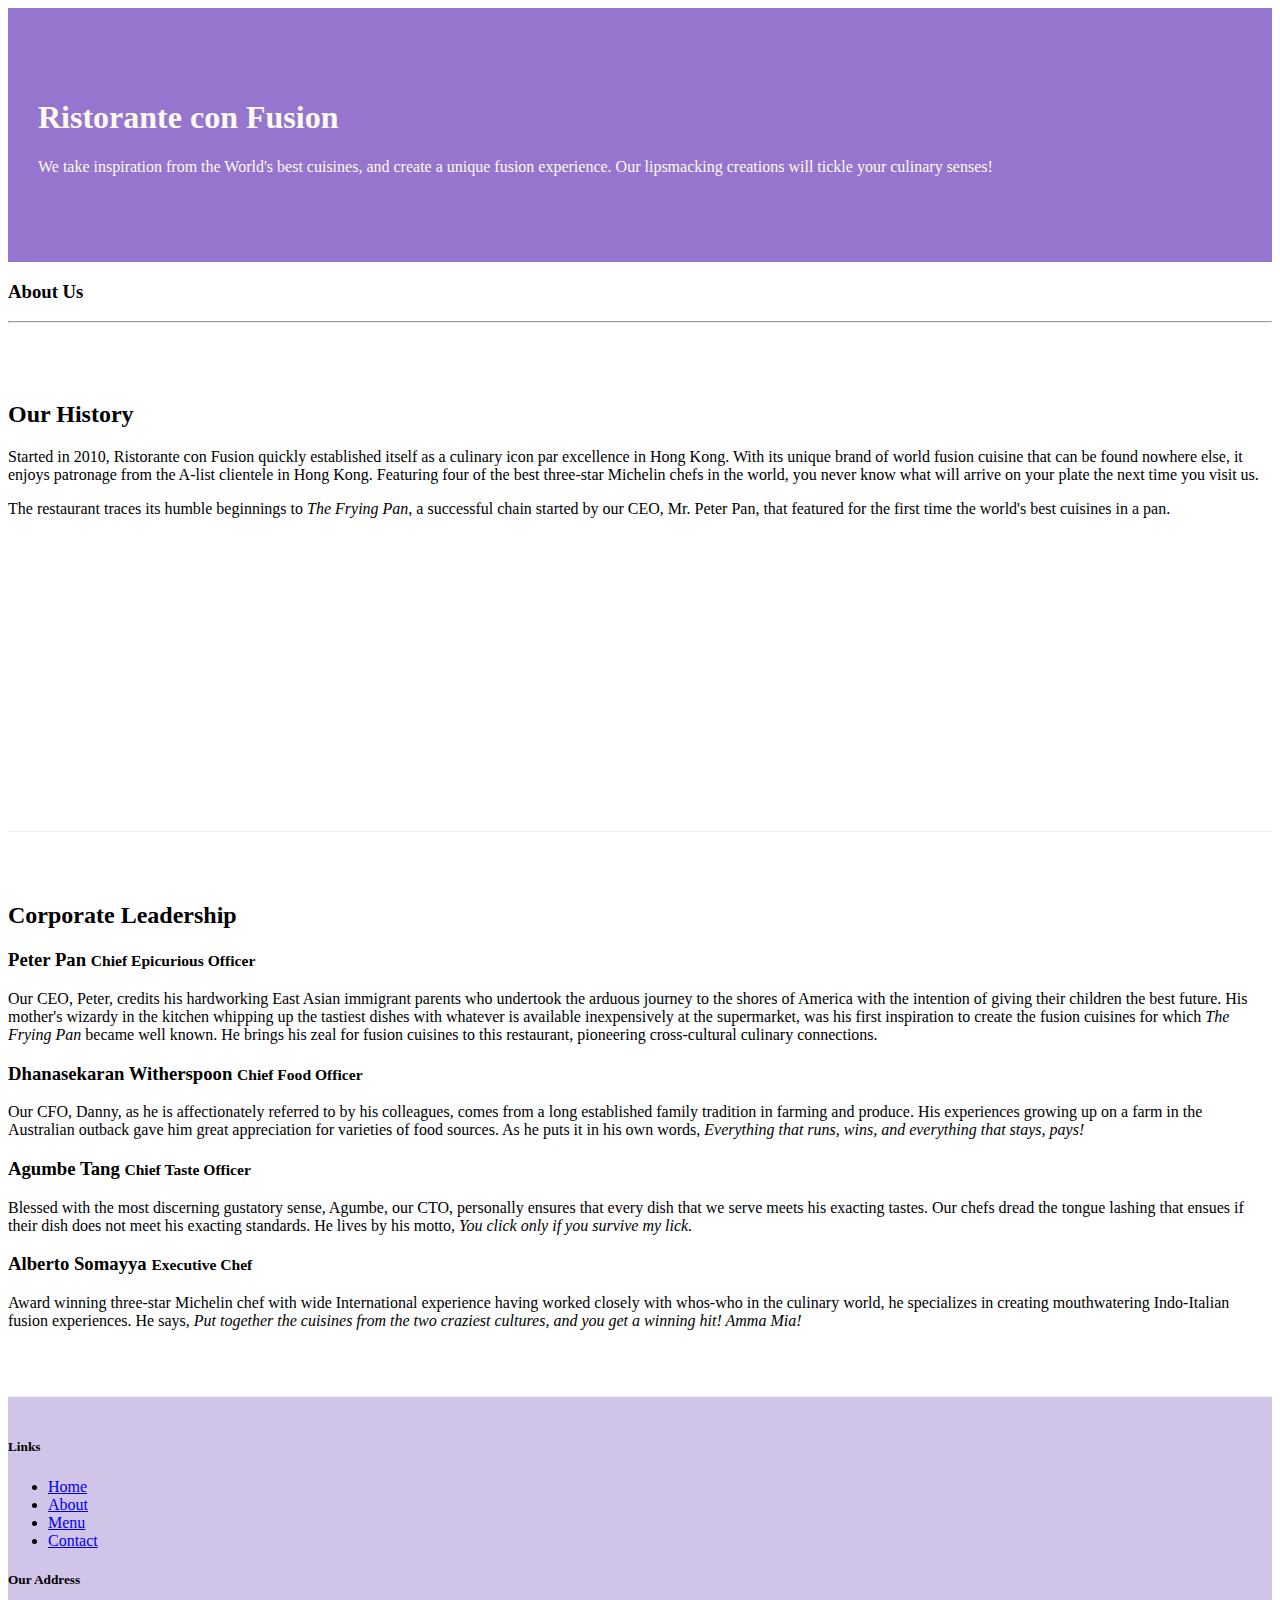
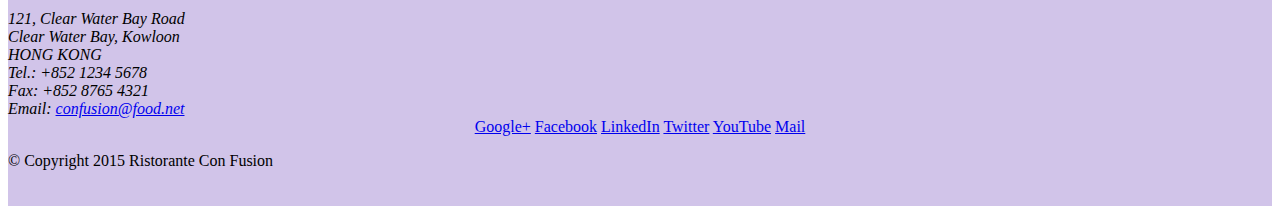
==== aboutus.html @ 9fc65c06 "bootstrap Assignment 1" ====
<!DOCTYPE html>
<html lang="en">

<head>
 <meta charset="utf-8">
    <meta name="viewport" content="width=device-width, initial-scale=1, shrink-to-fit=no">
    <meta http-equiv="x-ua-compatible" content="ie=edge">
    <title>Ristorante Con Fusion: About Us</title>
    <link rel="stylesheet" type="text/css" href="node_modules/bootstrap/dist/css/bootstrap.min.css">
    <link rel="stylesheet" type="text/css" href="css/style.css">

</head>

<body>

    <header class="jumbotron">
        <div class="container">
            <div class="row row-header">
                <div class="col-12 col-sm-8">
                    <h1>Ristorante con Fusion</h1>
                    <p>We take inspiration from the World's best cuisines, and create a unique fusion experience. Our lipsmacking creations will tickle your culinary senses!</p>
                </div>
                <div class="col col-sm">
                </div>
            </div>
        </div>
    </header>

    <div class="container">
        <div class="row">
            <div class="col-sm">
               <h3>About Us</h3>
               <hr>
            </div>
        </div>
        
        <div class="row row-content align-item-center">
            <div class="col col-sm-6">
                <h2>Our History</h2>
                <p style="hidden-sm-down">Started in 2010, Ristorante con Fusion quickly established itself as a culinary icon par excellence in Hong Kong. With its unique brand of world fusion cuisine that can be found nowhere else, it enjoys patronage from the A-list clientele in Hong Kong.  Featuring four of the best three-star Michelin chefs in the world, you never know what will arrive on your plate the next time you visit us.</p>
                <p>The restaurant traces its humble beginnings to <em>The Frying Pan</em>, a successful chain started by our CEO, Mr. Peter Pan, that featured for the first time the world's best cuisines in a pan.</p>
            </div>
            <div>
            </div>
        </div>


        <div class="row row-content align-item-center">
            <div class="col-sm-12">
                <h2>Corporate Leadership</h2>
                <h3>Peter Pan <small>Chief Epicurious Officer</small></h3>
                <p class="hidden-sm-down">Our CEO, Peter, credits his hardworking East Asian immigrant parents who undertook the arduous journey to the shores of America with the intention of giving their children the best future. His mother's wizardy in the kitchen whipping up the tastiest dishes with whatever is available inexpensively at the supermarket, was his first inspiration to create the fusion cuisines for which <em>The Frying Pan</em> became well known. He brings his zeal for fusion cuisines to this restaurant, pioneering cross-cultural culinary connections.</p>
                <h3>Dhanasekaran Witherspoon <small>Chief Food Officer</small></h3>
                <p class="hidden-sm-down">Our CFO, Danny, as he is affectionately referred to by his colleagues, comes from a long established family tradition in farming and produce. His experiences growing up on a farm in the Australian outback gave him great appreciation for varieties of food sources. As he puts it in his own words, <em>Everything that runs, wins, and everything that stays, pays!</em></p>
                <h3>Agumbe Tang <small>Chief Taste Officer</small></h3>
                <p class="hidden-sm-down">Blessed with the most discerning gustatory sense, Agumbe, our CTO, personally ensures that every dish that we serve meets his exacting tastes. Our chefs dread the tongue lashing that ensues if their dish does not meet his exacting standards. He lives by his motto, <em>You click only if you survive my lick.</em></p>
                <h3>Alberto Somayya <small>Executive Chef</small></h3>
                <p class="hidden-sm-down">Award winning three-star Michelin chef with wide International experience having worked closely with whos-who in the culinary world, he specializes in creating mouthwatering Indo-Italian fusion experiences. He says, <em>Put together the cuisines from the two craziest cultures, and you get a winning hit! Amma Mia!</em></p>
            </div>
       </div>

    </div>

    <footer class="footer">
        <div class="container">
            <div class="row">             
                <div class="col-5 offset-1 col-sm-2">
                    <h5>Links</h5>
                    <ul class="list-unstyled">
                        <li><a href="#">Home</a></li>
                        <li><a href="#">About</a></li>
                        <li><a href="#">Menu</a></li>
                        <li><a href="#">Contact</a></li>
                    </ul>
                </div>
                <div class="col-6 col-sm-5">
                    <h5>Our Address</h5>
                    <address>
		              121, Clear Water Bay Road<br>
		              Clear Water Bay, Kowloon<br>
		              HONG KONG<br>
		              Tel.: +852 1234 5678<br>
		              Fax: +852 8765 4321<br>
		              Email: <a href="mailto:confusion@food.net">confusion@food.net</a>
		           </address>
                </div>
                <div class="col-sm align-self-center">
                    <div style="text-align:center">
                        <a href="http://google.com/+">Google+</a>
                        <a href="http://www.facebook.com/profile.php?id=">Facebook</a>
                        <a href="http://www.linkedin.com/in/">LinkedIn</a>
                        <a href="http://twitter.com/">Twitter</a>
                        <a href="http://youtube.com/">YouTube</a>
                        <a href="mailto:">Mail</a>
                    </div>
                </div>
           </div>
           <div class="row justify-content-center">             
                <div class="col-auto">
                    <p>© Copyright 2015 Ristorante Con Fusion</p>
                </div>
           </div>
        </div>
    </footer>

    <script src="node_modules/jquery/dist/jquery.min.js"></script>
    <script src="node_modules/tether/dist/js/tether.min.js"></script>
    <script src="node_modules/bootstrap/dist/js/bootstrap.min.js"></script>

</body>

</html>
---- css/style.css ----
.row-header{

	margin:0px auto;
	padding: 0px auto;

}
.row-content
{
margin: 0px auto;
padding: 50px 0px 50px 0px;
border-bottom: 1px ridge;
min-height: 400px;
}

.footer{

	background-color: #D1C4E9;
	margin: 0px auto;
	padding: 20px 0px 20px 0px;
}

.jumbotron{

	padding: 70px 30px 70px 30px;
	margin: 0px auto;
	background-color: #9575CD;
	color: floralwhite;
}
.address{

	font-size: 80%;
	margin: 0px auto;
	color: #0f0f0f;
}
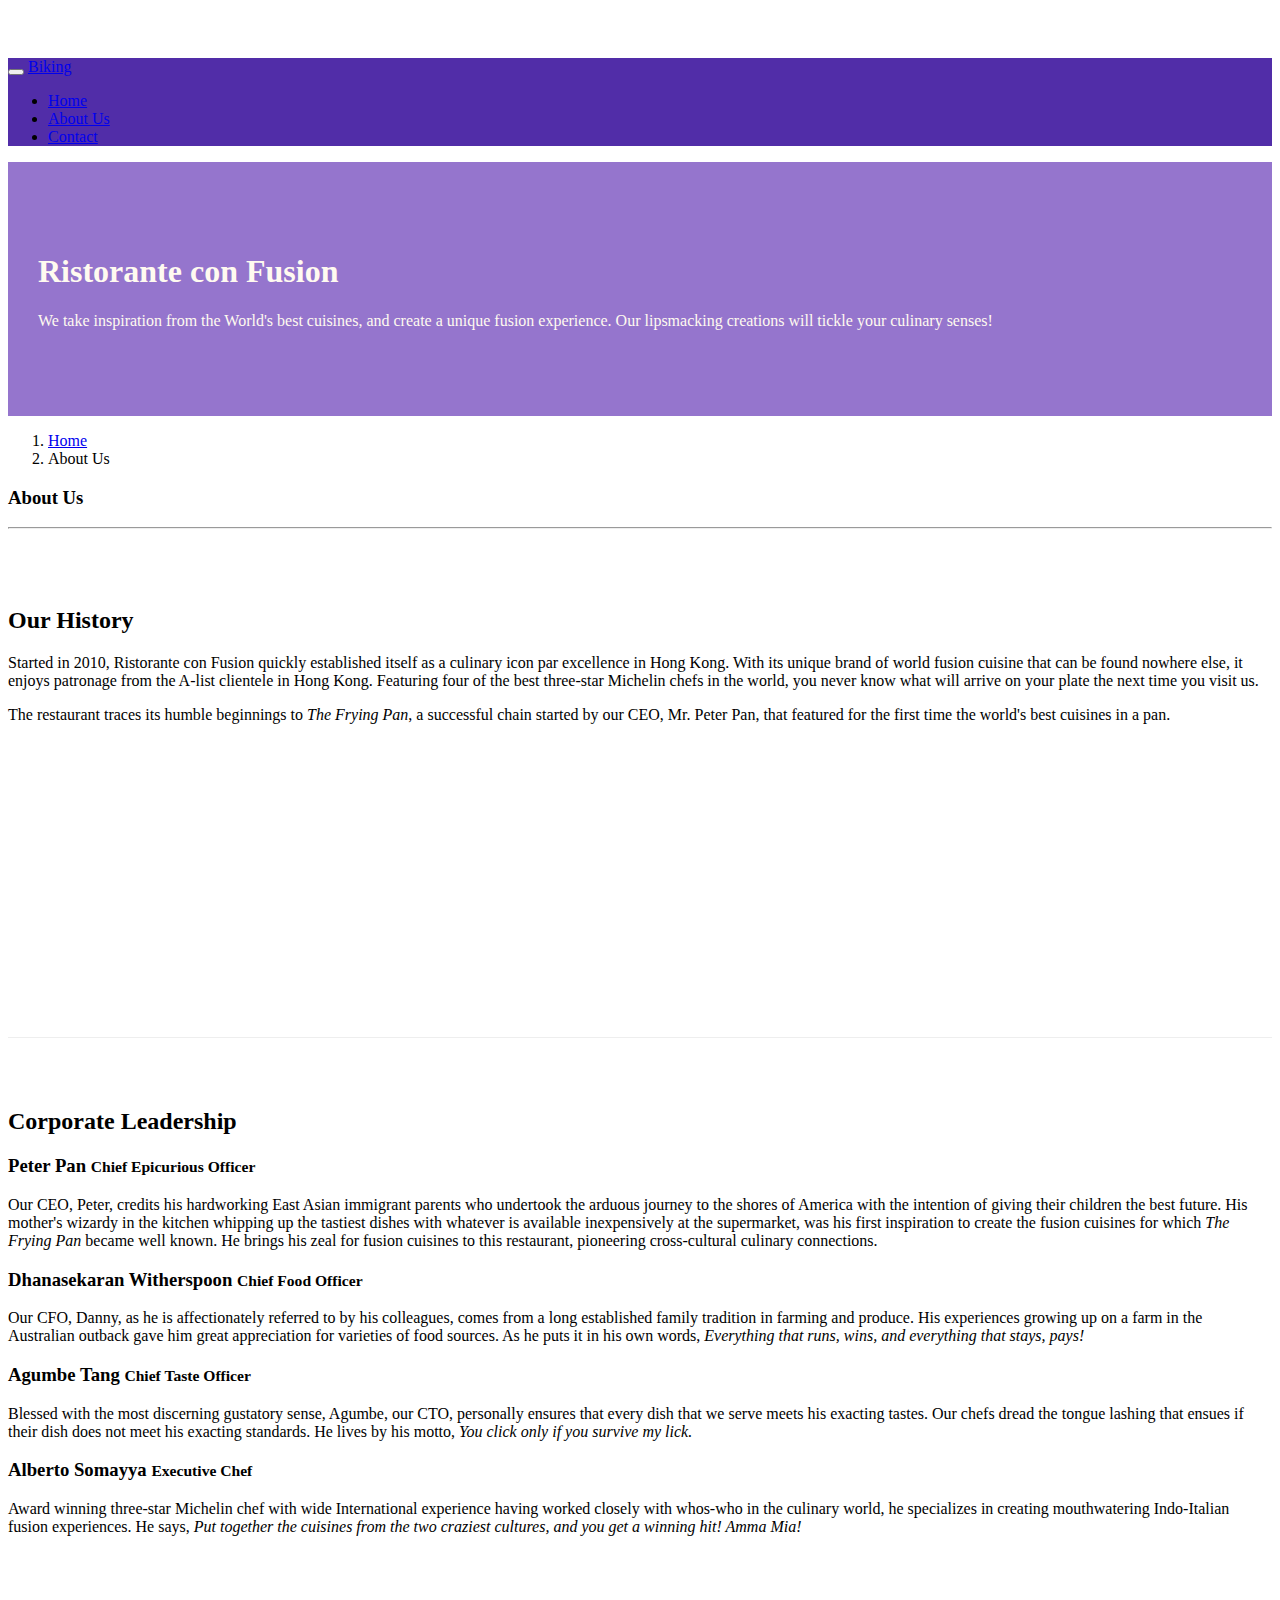
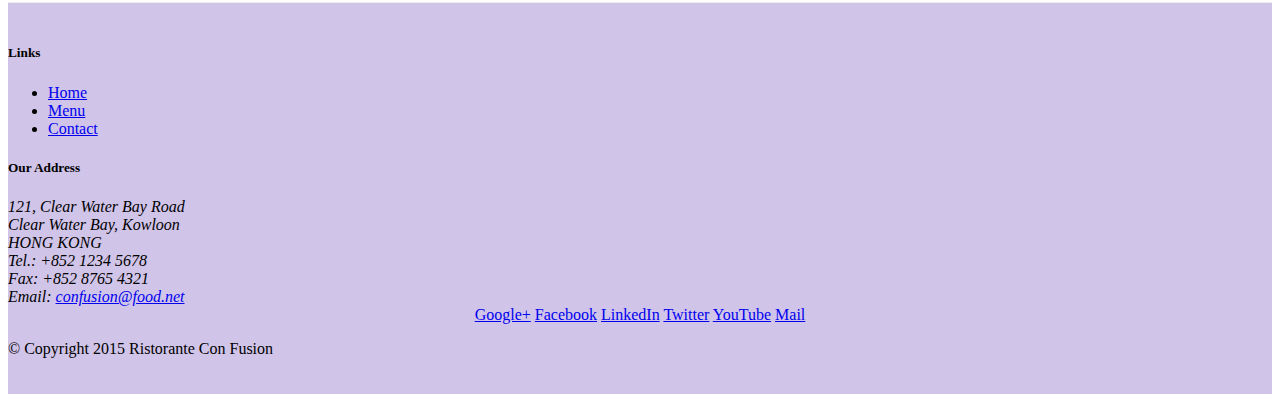
==== commit 33d10baa: "navigation and breadcrumb" ====
--- a/aboutus.html
+++ b/aboutus.html
@@ -12,6 +12,32 @@
 </head>
 
 <body>
+
+<nav class="navbar navbar-inverse navbar-toggleable-sm fixed-top">
+    
+<div class="container">
+    <button class="navbar-toggler type="button" data-toggle="collapse" data-target="#Navbar">
+        <span class="navbar-toggler-icon"></span>    
+    </button>
+        <a class="navbar-brand" href="./index.html">Biking</a>
+
+    <div class="collapse navbar-collapse" id="Navbar">
+
+
+    <ul class="navbar-nav">
+ <li class="nav-item  "><a class="nav-link" href="./index.html ">Home</a></li>
+        <li class="nav-item active"><a class="nav-link" href="./aboutus.html">About Us</a></li>
+         <li class="nav-item"><a class="nav-link" href="aboutus.html">Contact</a></li>
+
+        
+
+    </ul>
+    </div>
+
+
+</div>
+
+</nav>
 
     <header class="jumbotron">
         <div class="container">
@@ -28,6 +54,12 @@
 
     <div class="container">
         <div class="row">
+            <ol class="col-12 breadcrumb">
+                <li class="breadcrumb-item"><a href="./index.html">Home</a></li>
+                <li class="breadcrumb-item active">About Us</li>
+
+
+            </ol>
             <div class="col-sm">
                <h3>About Us</h3>
                <hr>
@@ -67,8 +99,7 @@
                 <div class="col-5 offset-1 col-sm-2">
                     <h5>Links</h5>
                     <ul class="list-unstyled">
-                        <li><a href="#">Home</a></li>
-                        <li><a href="#">About</a></li>
+                        <li><a href="./index.html">Home</a></li>
                         <li><a href="#">Menu</a></li>
                         <li><a href="#">Contact</a></li>
                     </ul>
--- a/css/style.css
+++ b/css/style.css
@@ -31,4 +31,14 @@
 	font-size: 80%;
 	margin: 0px auto;
 	color: #0f0f0f;
+}
+
+body{
+padding: 50px 0px 0px 0px;
+z-index: 0;
+}
+.navbar-inverse{
+	background-color: #512da8;
+
+
 }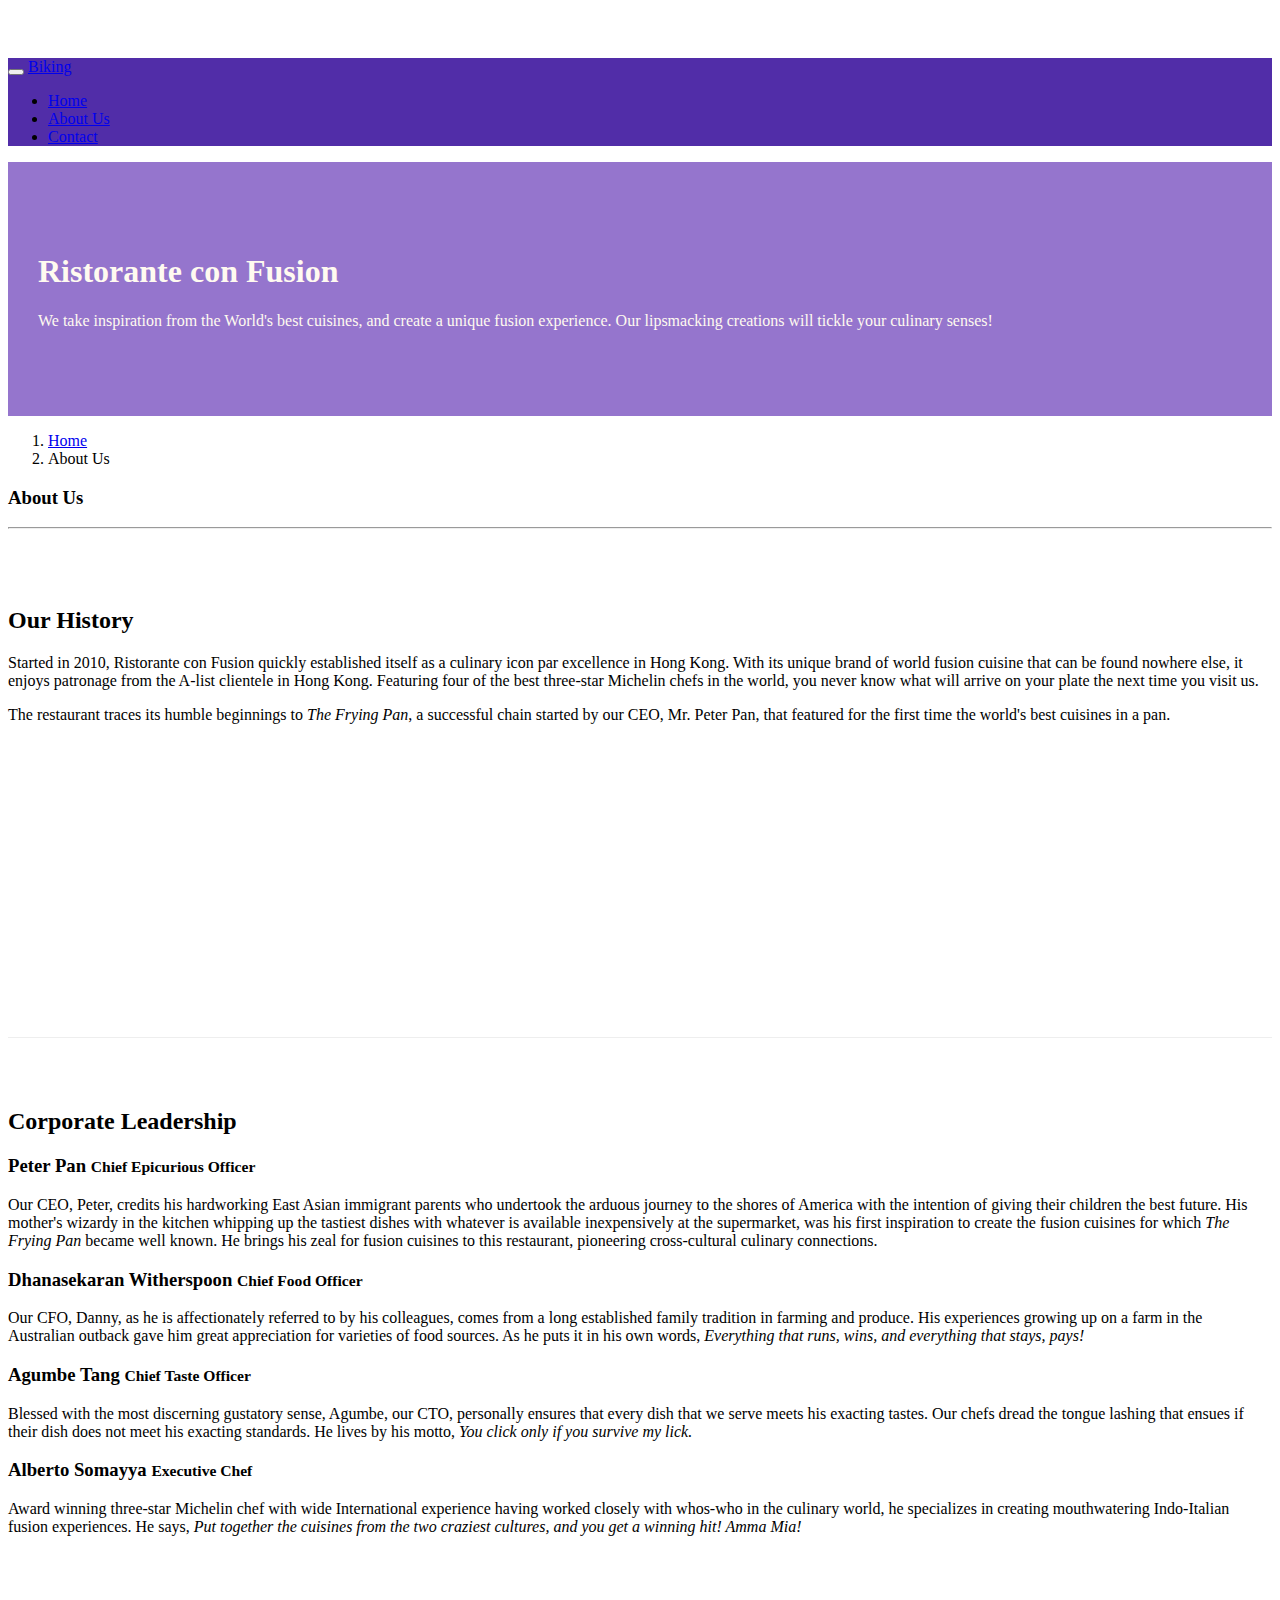
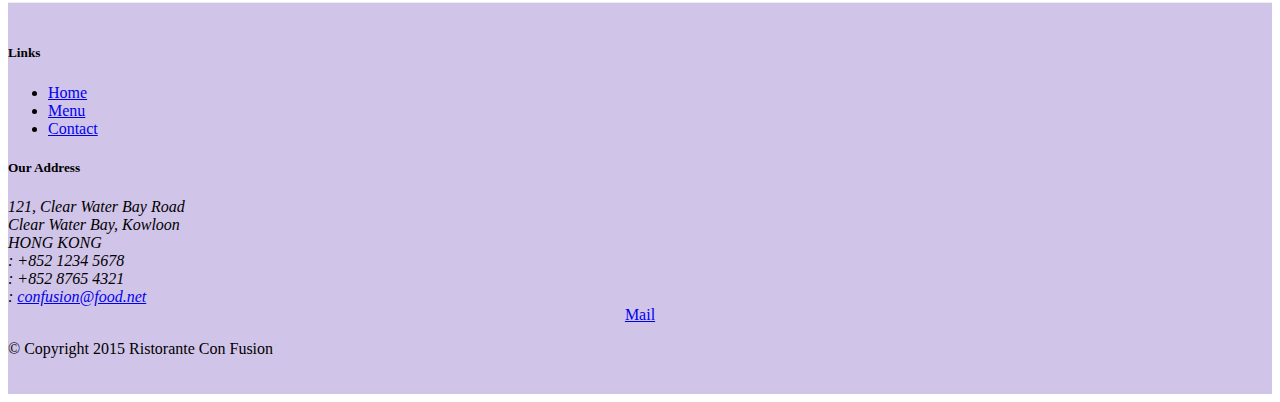
==== commit 0539c7e3: "icons and icons-social" ====
--- a/aboutus.html
+++ b/aboutus.html
@@ -7,6 +7,8 @@
     <meta http-equiv="x-ua-compatible" content="ie=edge">
     <title>Ristorante Con Fusion: About Us</title>
     <link rel="stylesheet" type="text/css" href="node_modules/bootstrap/dist/css/bootstrap.min.css">
+     <link rel="stylesheet" href="node_modules/font-awesome/css/font-awesome.min.css">
+    <link rel="stylesheet" href="css/bootstrap-social.css">
     <link rel="stylesheet" type="text/css" href="css/style.css">
 
 </head>
@@ -25,8 +27,8 @@
 
 
     <ul class="navbar-nav">
- <li class="nav-item  "><a class="nav-link" href="./index.html ">Home</a></li>
-        <li class="nav-item active"><a class="nav-link" href="./aboutus.html">About Us</a></li>
+<li class="nav-item active "><a class="nav-link" href="#"><span class="fa fa-home fa-lg"></span>Home</a></li>
+        <li class="nav-item"><a class="nav-link" href="./aboutus.html"><span class="fa fa-info fa-lg"></span> About Us</a></li>
          <li class="nav-item"><a class="nav-link" href="aboutus.html">Contact</a></li>
 
         
@@ -107,21 +109,21 @@
                 <div class="col-6 col-sm-5">
                     <h5>Our Address</h5>
                     <address>
-		              121, Clear Water Bay Road<br>
-		              Clear Water Bay, Kowloon<br>
-		              HONG KONG<br>
-		              Tel.: +852 1234 5678<br>
-		              Fax: +852 8765 4321<br>
-		              Email: <a href="mailto:confusion@food.net">confusion@food.net</a>
-		           </address>
+                      121, Clear Water Bay Road<br>
+                      Clear Water Bay, Kowloon<br>
+                      HONG KONG<br>
+                      <i class="fa fa-phone fa-lg"></i>: +852 1234 5678<br>
+                      <i class="fa fa-fax fa-lg"></i>: +852 8765 4321<br>
+                      <i class="fa fa-envelope fa-lg"></i>: <a href="mailto:confusion@food.net">confusion@food.net</a>
+                   </address>
                 </div>
                 <div class="col-sm align-self-center">
                     <div style="text-align:center">
-                        <a href="http://google.com/+">Google+</a>
-                        <a href="http://www.facebook.com/profile.php?id=">Facebook</a>
-                        <a href="http://www.linkedin.com/in/">LinkedIn</a>
-                        <a href="http://twitter.com/">Twitter</a>
-                        <a href="http://youtube.com/">YouTube</a>
+                        <a class="btn btn-social-icon btn-google-plus" href="http://google.com/+"><i class="fa fa-google-plus"></i></a>
+                        <a class="btn btn-social-icon btn-facebook" href="http://www.facebook.com/profile.php?id="><i class="fa fa-facebook fa-lg"></i></a>
+                        <a class="btn btn-social-icon btn-linkedin" href="http://www.linkedin.com/in/"><i class="fa fa-linkedin fa-lg"></i></a>
+                        <a class="btn btn-social-icon btn-twitter" href="http://twitter.com/"><i class="fa fa-twitter"></i></a>
+                        <a class="btn btn-social-icon btn-youtube" href="http://youtube.com/"><i class="fa fa-youtube"></i></a>
                         <a href="mailto:">Mail</a>
                     </div>
                 </div>
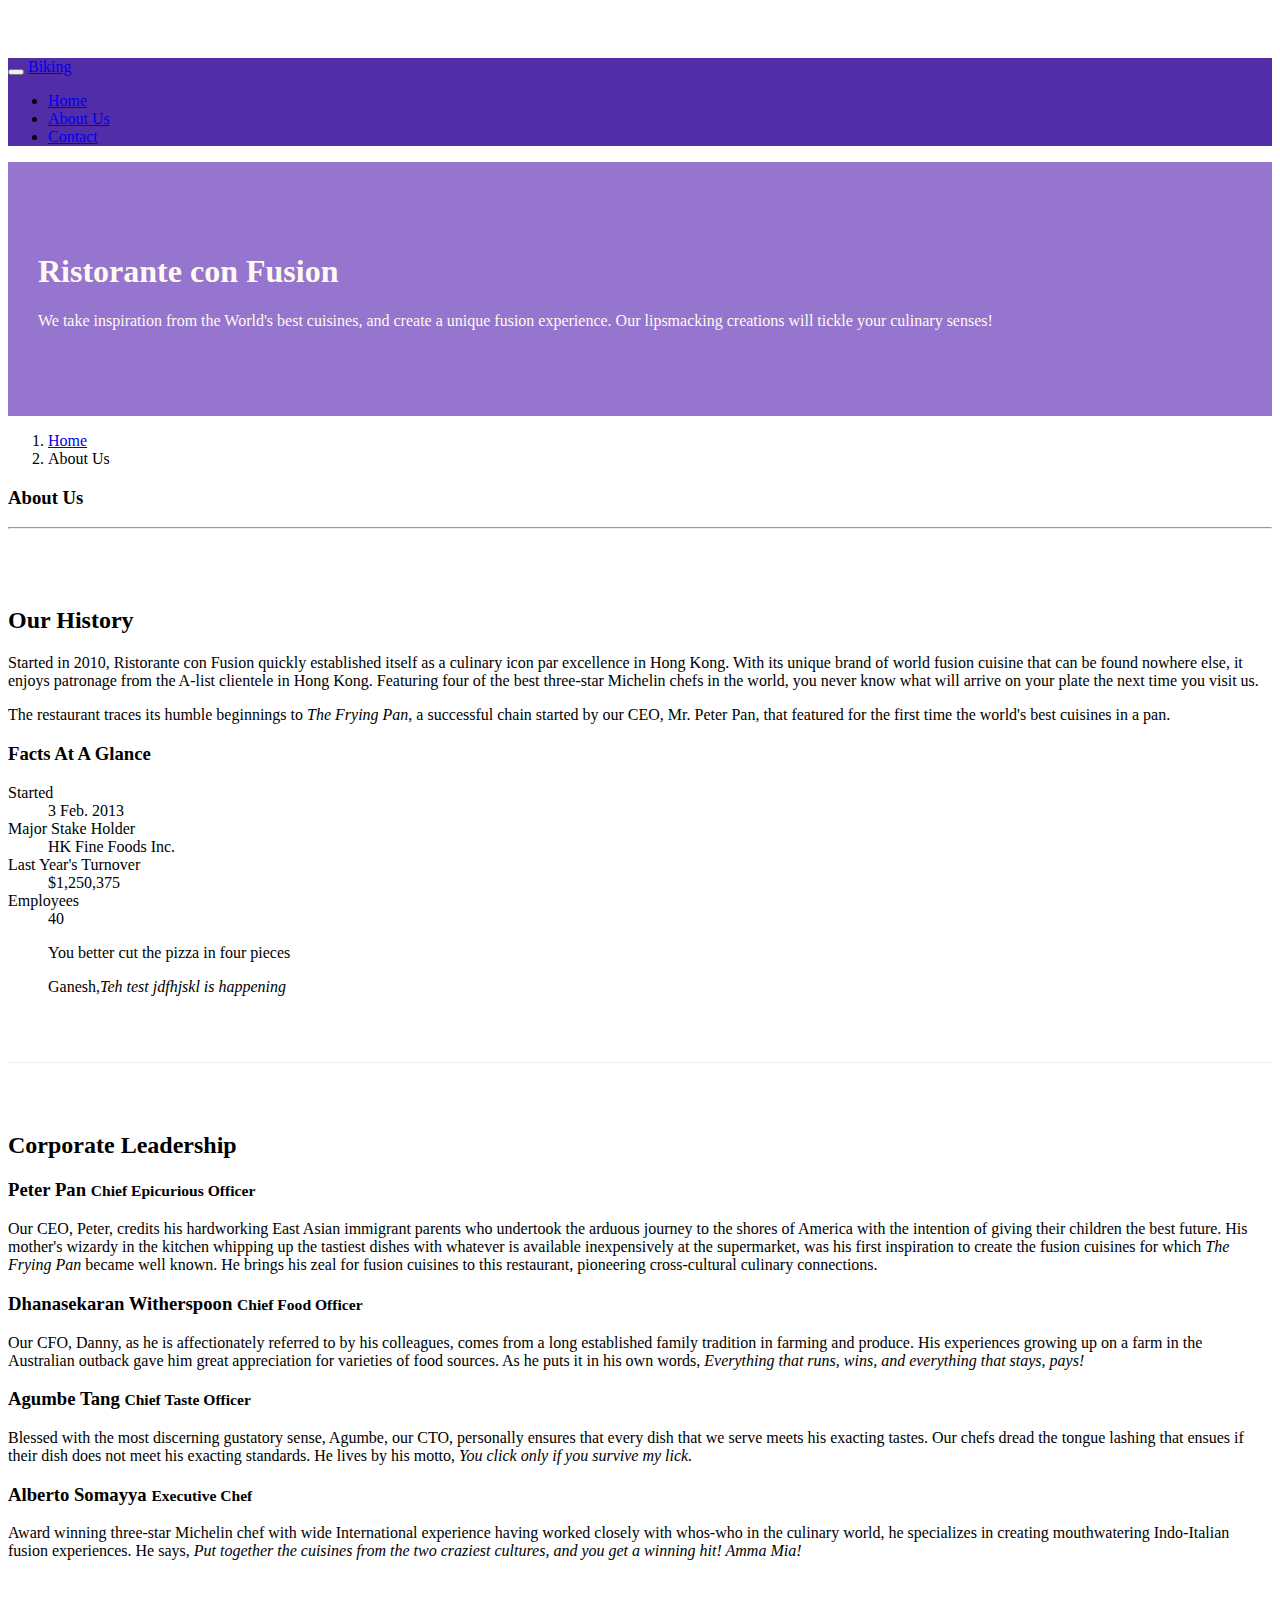
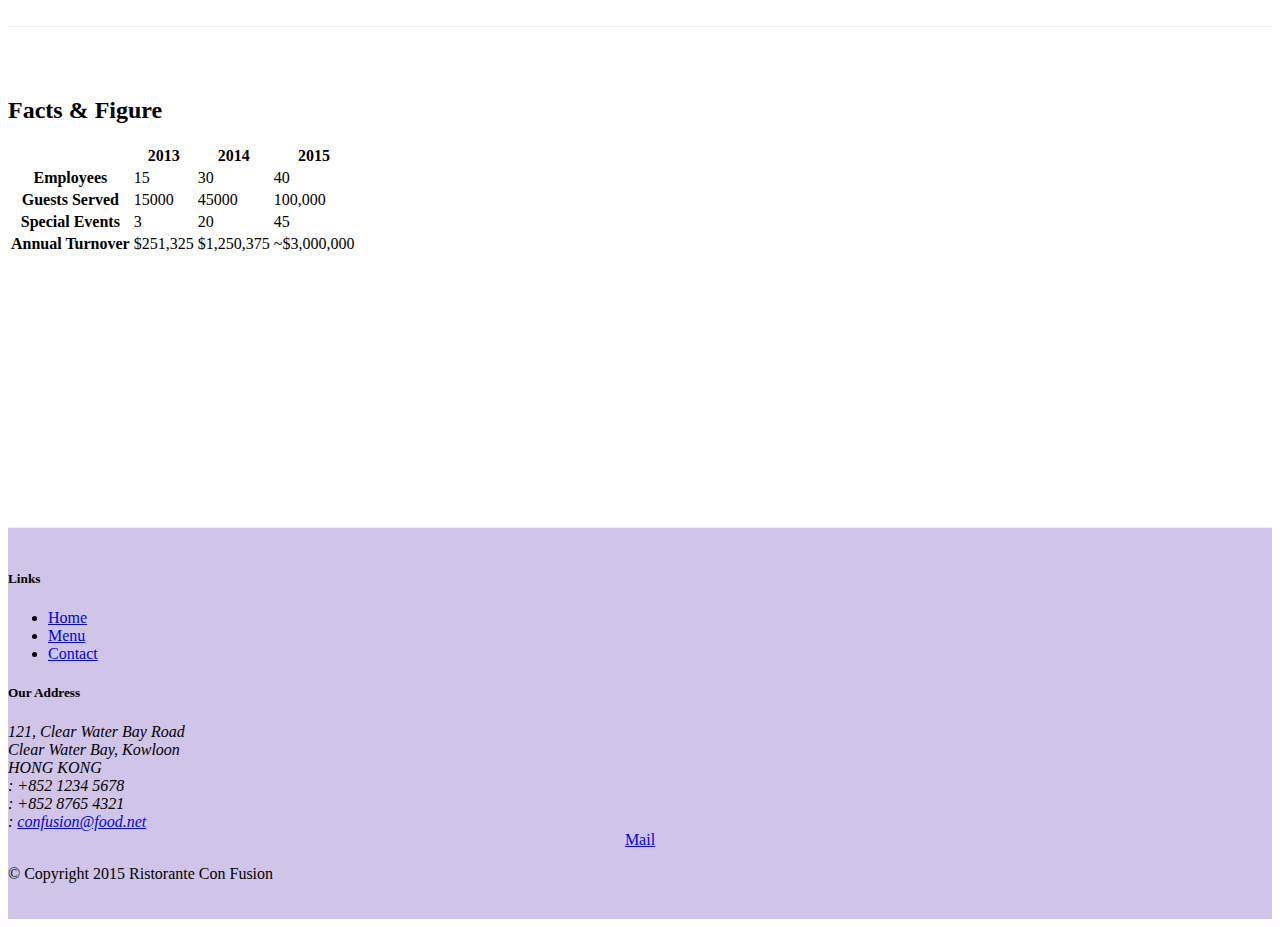
==== commit ad22764e: "tables and cards" ====
--- a/aboutus.html
+++ b/aboutus.html
@@ -27,9 +27,9 @@
 
 
     <ul class="navbar-nav">
-<li class="nav-item active "><a class="nav-link" href="#"><span class="fa fa-home fa-lg"></span>Home</a></li>
-        <li class="nav-item"><a class="nav-link" href="./aboutus.html"><span class="fa fa-info fa-lg"></span> About Us</a></li>
-         <li class="nav-item"><a class="nav-link" href="aboutus.html">Contact</a></li>
+<li class="nav-item  "><a class="nav-link" href="#"><span class="fa fa-home fa-lg"></span>Home</a></li>
+        <li class="nav-item active"><a class="nav-link" href="./aboutus.html"><span class="fa fa-info fa-lg"></span> About Us</a></li>
+         <li class="nav-item"><a class="nav-link" href="./contactus.html">Contact</a></li>
 
         
 
@@ -74,7 +74,30 @@
                 <p style="hidden-sm-down">Started in 2010, Ristorante con Fusion quickly established itself as a culinary icon par excellence in Hong Kong. With its unique brand of world fusion cuisine that can be found nowhere else, it enjoys patronage from the A-list clientele in Hong Kong.  Featuring four of the best three-star Michelin chefs in the world, you never know what will arrive on your plate the next time you visit us.</p>
                 <p>The restaurant traces its humble beginnings to <em>The Frying Pan</em>, a successful chain started by our CEO, Mr. Peter Pan, that featured for the first time the world's best cuisines in a pan.</p>
             </div>
-            <div>
+            <div class="col-sm">
+                <div class="card">
+                    <h3 class="card-header bg-primary text-white">Facts At A Glance </h3>
+                    <div class="card-block">
+                        <dl class="row">
+                            <dt class="col-6">Started</dt>
+                            <dd class="col-6">3 Feb. 2013</dd>
+                            <dt class="col-6">Major Stake Holder</dt>
+                            <dd class="col-6">HK Fine Foods Inc.</dd>
+                            <dt class="col-6">Last Year's Turnover</dt>
+                            <dd class="col-6">$1,250,375</dd>
+                            <dt class="col-6">Employees</dt>
+                            <dd class="col-6">40</dd>
+                        </dl>
+                    </div>
+                </div>
+            </div>
+            <div class="col-12">
+                <div class="card card-block bg-faded">
+                    <blockquote class="blockquote">
+                        <p class="mb-0">You better cut the pizza in four pieces</p>
+                        <footer class="blockquote-footer">Ganesh,<cite title="Source Title">Teh test jdfhjskl is happening</cite></footer>
+                    </blockquote>
+                </div>
             </div>
         </div>
 
@@ -92,7 +115,52 @@
                 <p class="hidden-sm-down">Award winning three-star Michelin chef with wide International experience having worked closely with whos-who in the culinary world, he specializes in creating mouthwatering Indo-Italian fusion experiences. He says, <em>Put together the cuisines from the two craziest cultures, and you get a winning hit! Amma Mia!</em></p>
             </div>
        </div>
-
+       <div class="row row-content">
+           <div class="col-12 col-sm-9">
+               <h2>Facts & Figure</h2>
+               <div class="table-responsive">
+               <table class="table table-striped">
+                <thead class="thead-inverse">
+                    <tr>
+                        <th>&nbsp</th>
+                        <th>2013</th>
+                        <th>2014</th>
+                        <th>2015</th>
+                    </tr>
+                    
+                </thead>
+                   <tbody>
+                        <tr>
+                        <th>Employees</th>
+                        <td>15</td>
+                        <td>30</td>
+                        <td>40</td>
+                    </tr>
+                    <tr>
+                        <th>Guests Served</th>
+                        <td>15000</td>
+                        <td>45000</td>
+                        <td>100,000</td>
+                    </tr>
+                    <tr>
+                        <th>Special Events</th>
+                        <td>3</td>
+                        <td>20</td>
+                        <td>45</td>
+                    </tr>
+                    <tr>
+                        <th>Annual Turnover</th>
+                        <td>$251,325</td>
+                        <td>$1,250,375</td>
+                        <td>~$3,000,000</td>
+                    </tr>
+                   </tbody>
+               </table> 
+           </div>
+           <div class="col-12 col-sm-3">
+               
+           </div>
+       </div>
     </div>
 
     <footer class="footer">
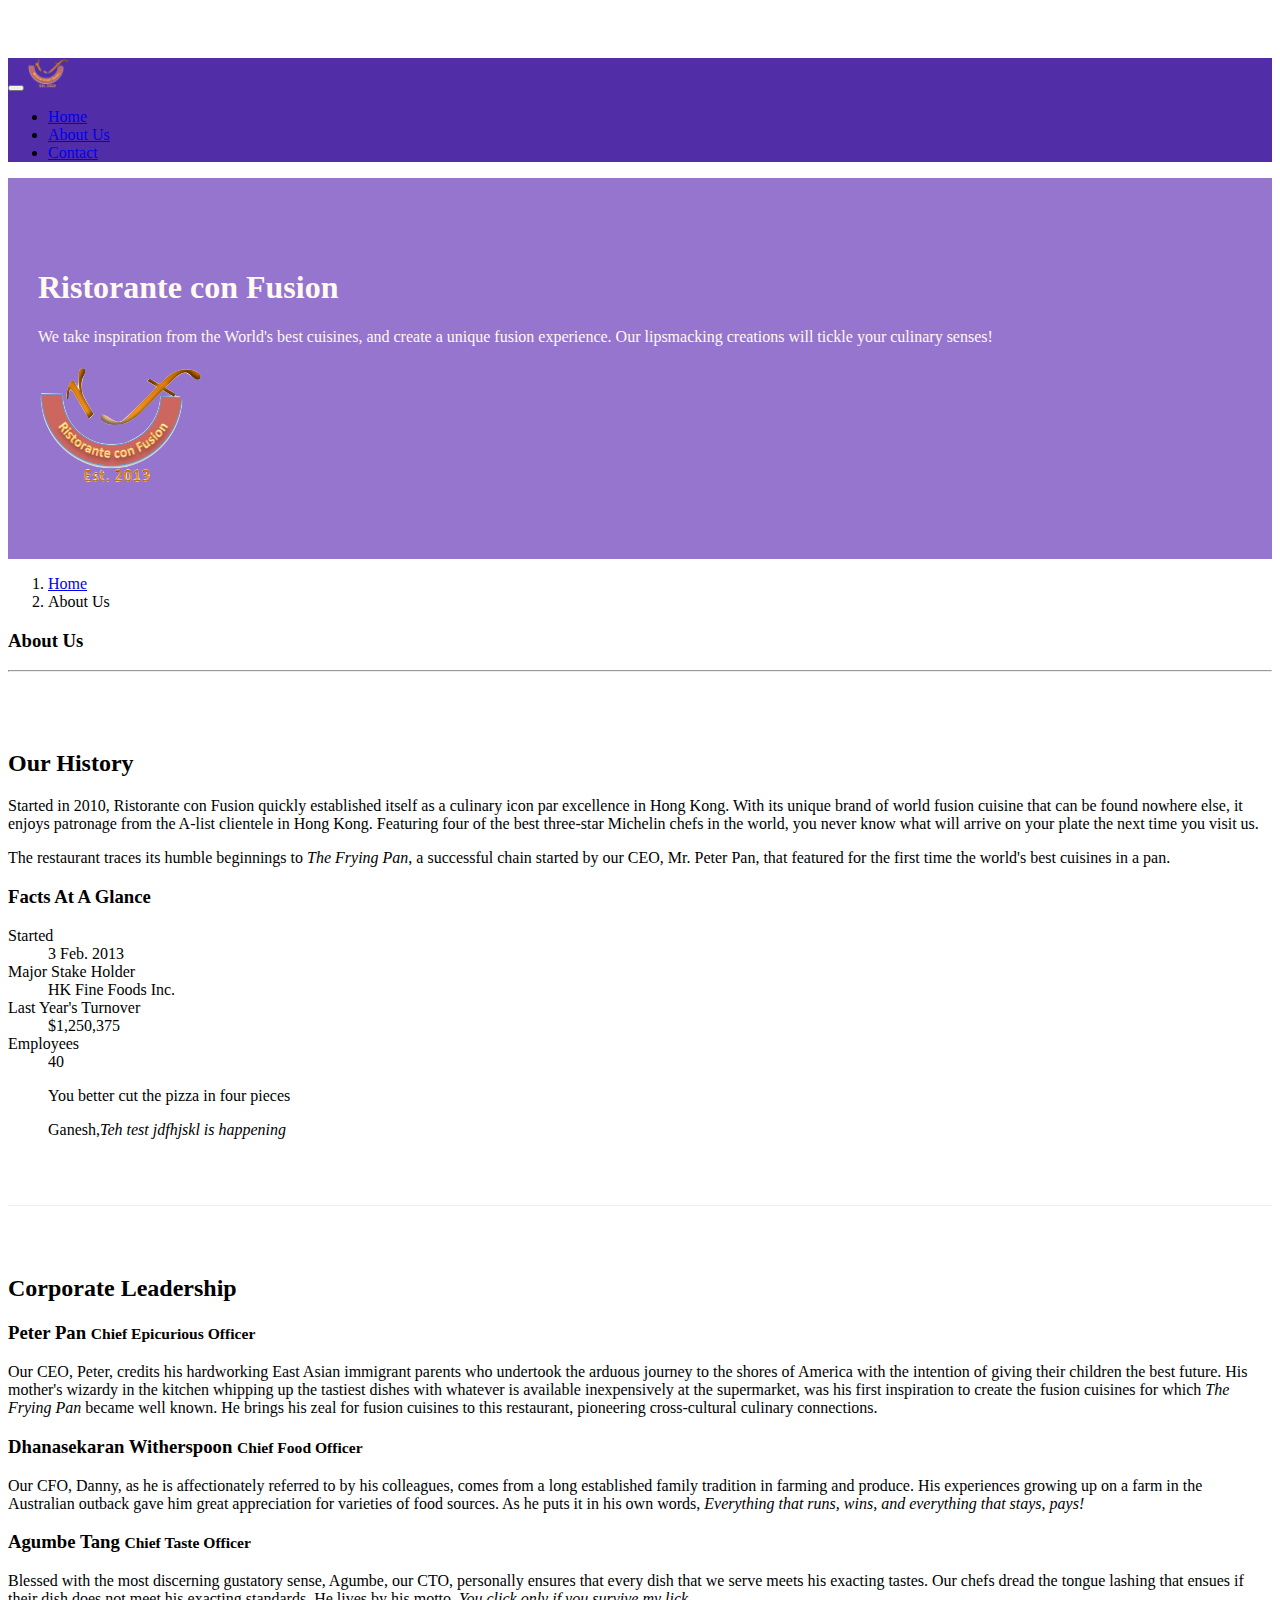
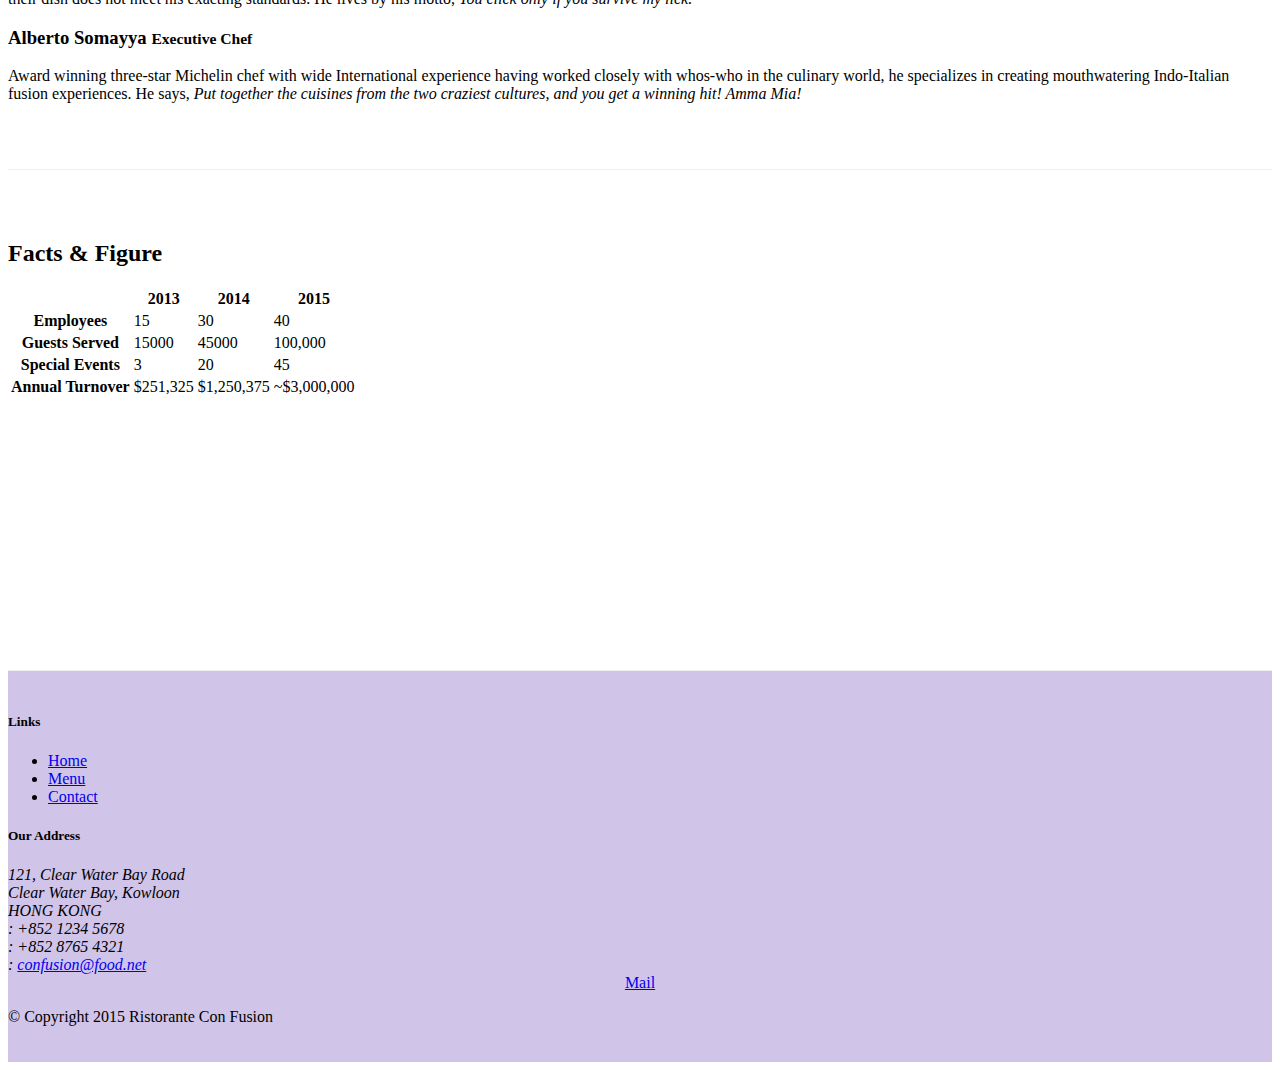
==== commit 71c59cf1: "images and media objects" ====
--- a/aboutus.html
+++ b/aboutus.html
@@ -21,7 +21,7 @@
     <button class="navbar-toggler type="button" data-toggle="collapse" data-target="#Navbar">
         <span class="navbar-toggler-icon"></span>    
     </button>
-        <a class="navbar-brand" href="./index.html">Biking</a>
+        <a class="navbar-brand" href="./index.html"><img src="img/logo.png" height="30" width="41"></a>
 
     <div class="collapse navbar-collapse" id="Navbar">
 
@@ -48,7 +48,8 @@
                     <h1>Ristorante con Fusion</h1>
                     <p>We take inspiration from the World's best cuisines, and create a unique fusion experience. Our lipsmacking creations will tickle your culinary senses!</p>
                 </div>
-                <div class="col col-sm">
+                <div class="col col-sm align-self-center">
+                    <img src="img/logo.png" class="img-fluid">
                 </div>
             </div>
         </div>
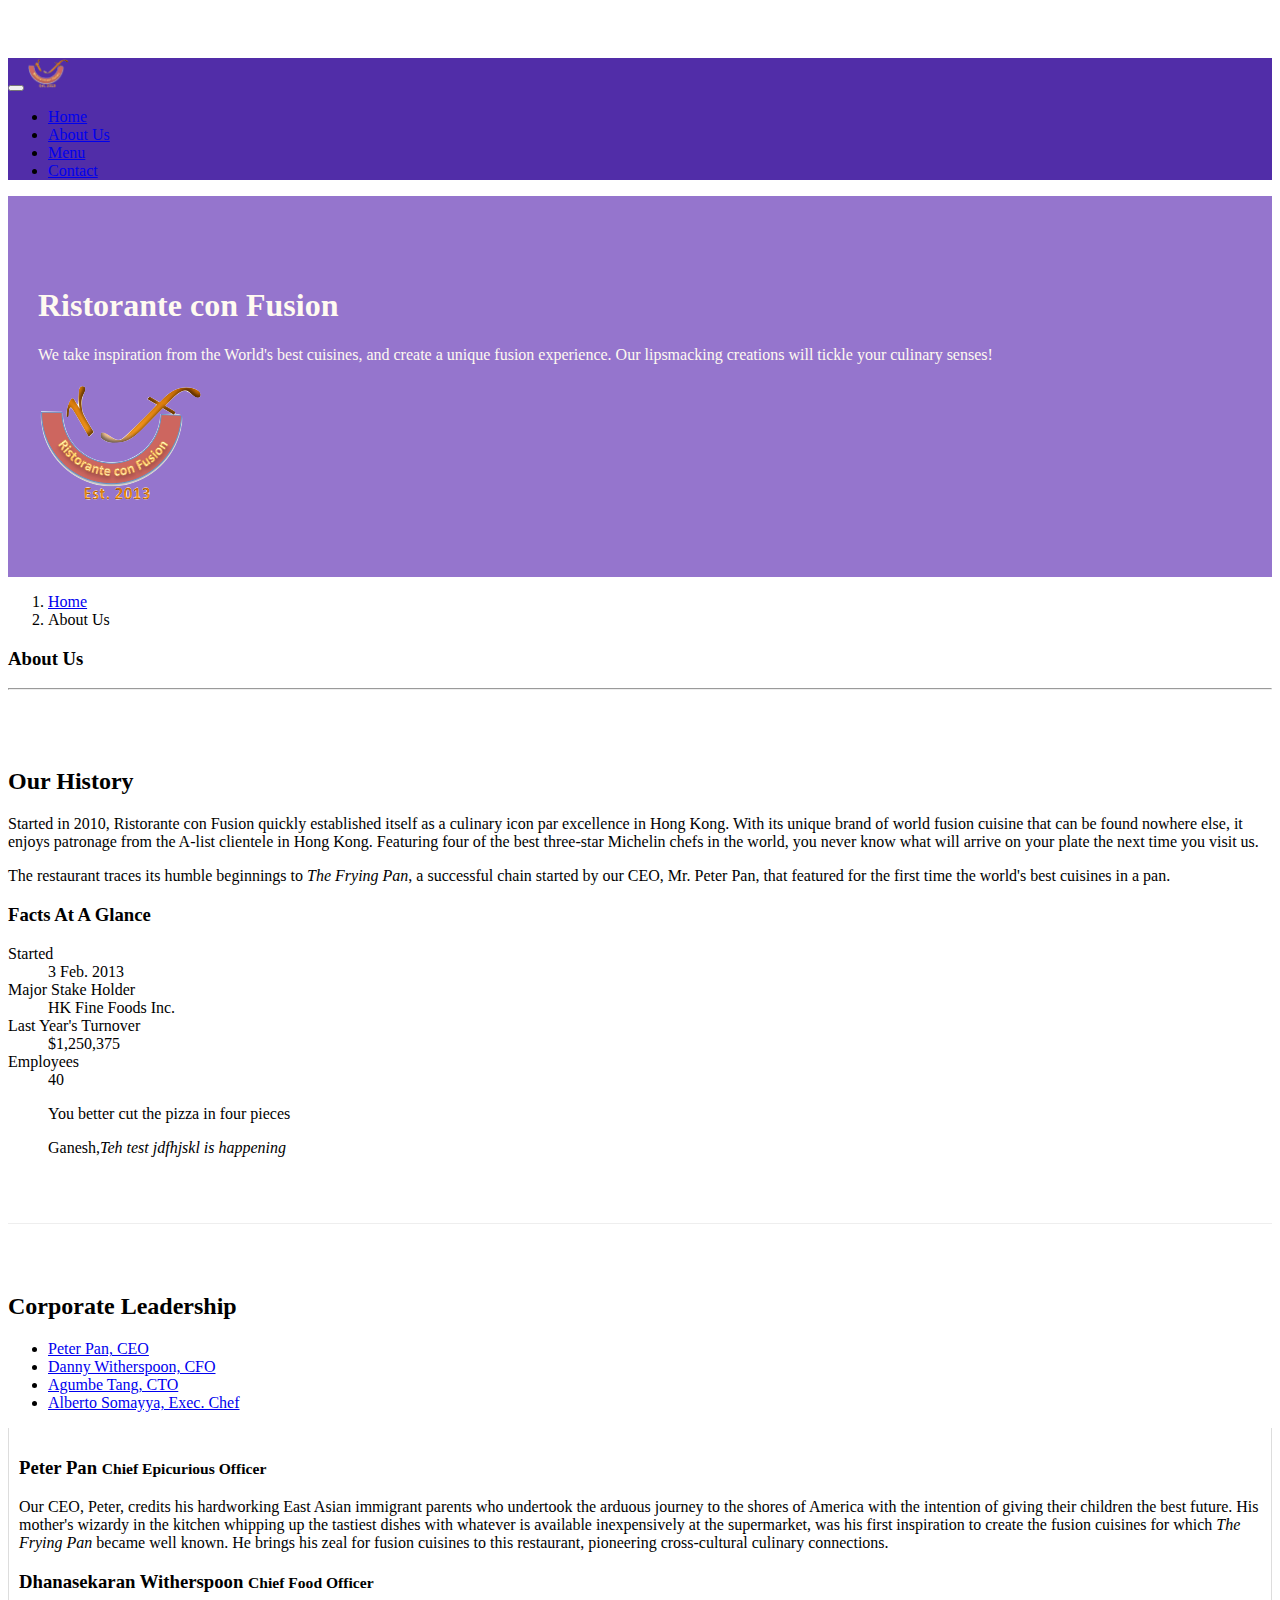
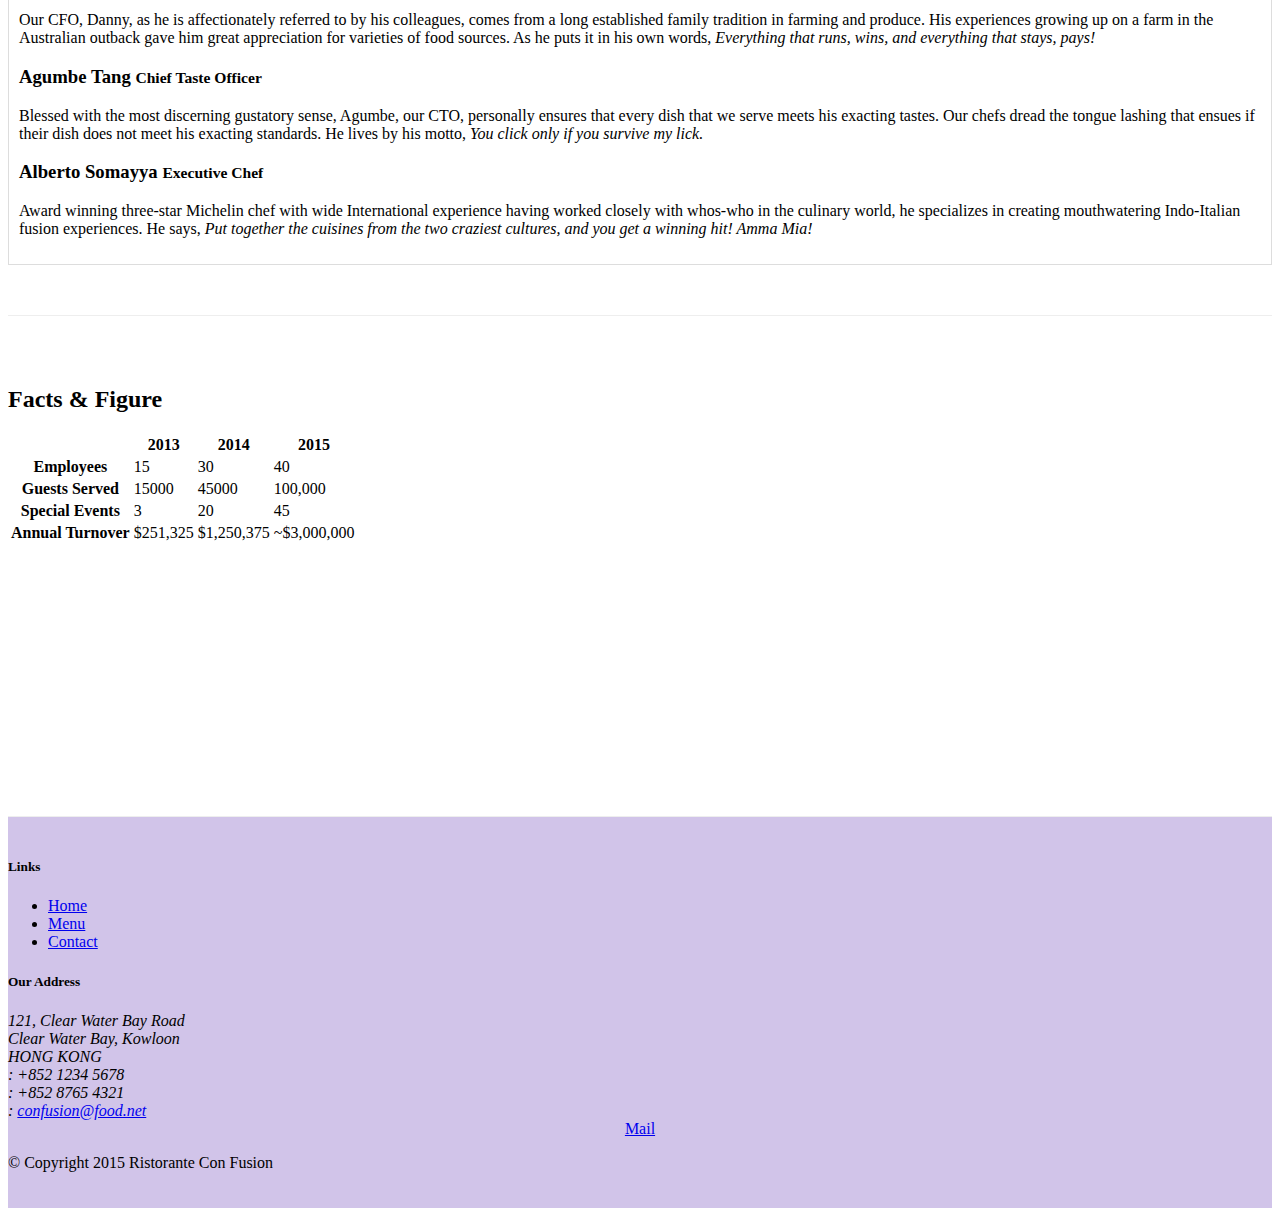
==== commit 34da2d1c: "pills and tabbed nav" ====
--- a/aboutus.html
+++ b/aboutus.html
@@ -27,8 +27,9 @@
 
 
     <ul class="navbar-nav">
-<li class="nav-item  "><a class="nav-link" href="#"><span class="fa fa-home fa-lg"></span>Home</a></li>
+<li class="nav-item  "><a class="nav-link" href="./index.html"><span class="fa fa-home fa-lg"></span>Home</a></li>
         <li class="nav-item active"><a class="nav-link" href="./aboutus.html"><span class="fa fa-info fa-lg"></span> About Us</a></li>
+         <li class="nav-item"><a class="nav-link" href="#"><span class="fa fa-list fa-lg"></span> Menu</a></li>
          <li class="nav-item"><a class="nav-link" href="./contactus.html">Contact</a></li>
 
         
@@ -51,6 +52,7 @@
                 <div class="col col-sm align-self-center">
                     <img src="img/logo.png" class="img-fluid">
                 </div>
+
             </div>
         </div>
     </header>
@@ -106,16 +108,48 @@
         <div class="row row-content align-item-center">
             <div class="col-sm-12">
                 <h2>Corporate Leadership</h2>
+                  <ul class="nav nav-tabs">
+                    <li class="nav-item">
+                      <a class="nav-link active" href="#peter"
+                        role="tab" data-toggle="tab">Peter Pan, CEO</a>
+                    </li>
+                    <li class="nav-item">
+                      <a class="nav-link" href="#danny" role="tab"
+                        data-toggle="tab">Danny Witherspoon, CFO</a>
+                    </li>
+                    <li class="nav-item">
+                      <a class="nav-link" href="#agumbe"role="tab"
+                        data-toggle="tab">Agumbe Tang, CTO</a>
+                    </li>
+                    <li class="nav-item">
+                      <a class="nav-link" href="#alberto" role="tab"
+                        data-toggle="tab">Alberto Somayya, Exec. Chef</a>
+                    </li>
+                </ul>
+
+<div class="tab-content">
+    <div role="tab-panel" class="tab-pane fade show active" id="peter">
                 <h3>Peter Pan <small>Chief Epicurious Officer</small></h3>
-                <p class="hidden-sm-down">Our CEO, Peter, credits his hardworking East Asian immigrant parents who undertook the arduous journey to the shores of America with the intention of giving their children the best future. His mother's wizardy in the kitchen whipping up the tastiest dishes with whatever is available inexpensively at the supermarket, was his first inspiration to create the fusion cuisines for which <em>The Frying Pan</em> became well known. He brings his zeal for fusion cuisines to this restaurant, pioneering cross-cultural culinary connections.</p>
+                    <p class="hidden-sm-down">Our CEO, Peter, credits his hardworking East Asian immigrant parents who undertook the arduous journey to the shores of America with the intention of giving their children the best future. His mother's wizardy in the kitchen whipping up the tastiest dishes with whatever is available inexpensively at the supermarket, was his first inspiration to create the fusion cuisines for which <em>The Frying Pan</em> became well known. He brings his zeal for fusion cuisines to this restaurant, pioneering cross-cultural culinary connections.</p>
+            </div>
+
+            <div role="tab-panel" class="tab-pane fade" id="danny">
                 <h3>Dhanasekaran Witherspoon <small>Chief Food Officer</small></h3>
-                <p class="hidden-sm-down">Our CFO, Danny, as he is affectionately referred to by his colleagues, comes from a long established family tradition in farming and produce. His experiences growing up on a farm in the Australian outback gave him great appreciation for varieties of food sources. As he puts it in his own words, <em>Everything that runs, wins, and everything that stays, pays!</em></p>
+                        <p class="hidden-sm-down">Our CFO, Danny, as he is affectionately referred to by his colleagues, comes from a long established family tradition in farming and produce. His experiences growing up on a farm in the Australian outback gave him great appreciation for varieties of food sources. As he puts it in his own words, <em>Everything that runs, wins, and everything that stays, pays!</em></p>
+            </div>
+            <div role="tab-panel" class="tab-pane fade" id="agumbe">
+
                 <h3>Agumbe Tang <small>Chief Taste Officer</small></h3>
-                <p class="hidden-sm-down">Blessed with the most discerning gustatory sense, Agumbe, our CTO, personally ensures that every dish that we serve meets his exacting tastes. Our chefs dread the tongue lashing that ensues if their dish does not meet his exacting standards. He lives by his motto, <em>You click only if you survive my lick.</em></p>
+                        <p class="hidden-sm-down">Blessed with the most discerning gustatory sense, Agumbe, our CTO, personally ensures that every dish that we serve meets his exacting tastes. Our chefs dread the tongue lashing that ensues if their dish does not meet his exacting standards. He lives by his motto, <em>You click only if you survive my lick.</em></p>
+            </div>
+            <div role="tab-panel" class="tab-pane fade" id="alberto">
+
                 <h3>Alberto Somayya <small>Executive Chef</small></h3>
-                <p class="hidden-sm-down">Award winning three-star Michelin chef with wide International experience having worked closely with whos-who in the culinary world, he specializes in creating mouthwatering Indo-Italian fusion experiences. He says, <em>Put together the cuisines from the two craziest cultures, and you get a winning hit! Amma Mia!</em></p>
-            </div>
-       </div>
+                    <p class="hidden-sm-down">Award winning three-star Michelin chef with wide International experience having worked closely with whos-who in the culinary world, he specializes in creating mouthwatering Indo-Italian fusion experiences. He says, <em>Put together the cuisines from the two craziest cultures, and you get a winning hit! Amma Mia!</em></p>
+            </div>
+        </div>
+    </div>
+</div>
        <div class="row row-content">
            <div class="col-12 col-sm-9">
                <h2>Facts & Figure</h2>
--- a/css/style.css
+++ b/css/style.css
@@ -41,4 +41,11 @@
 	background-color: #512da8;
 
 
+}
+.tab-content{
+	border-left: 1px solid #ddd;
+	border-right : 1px solid #ddd;
+	border-bottom: 1px solid #ddd;
+	padding: 10px
+
 }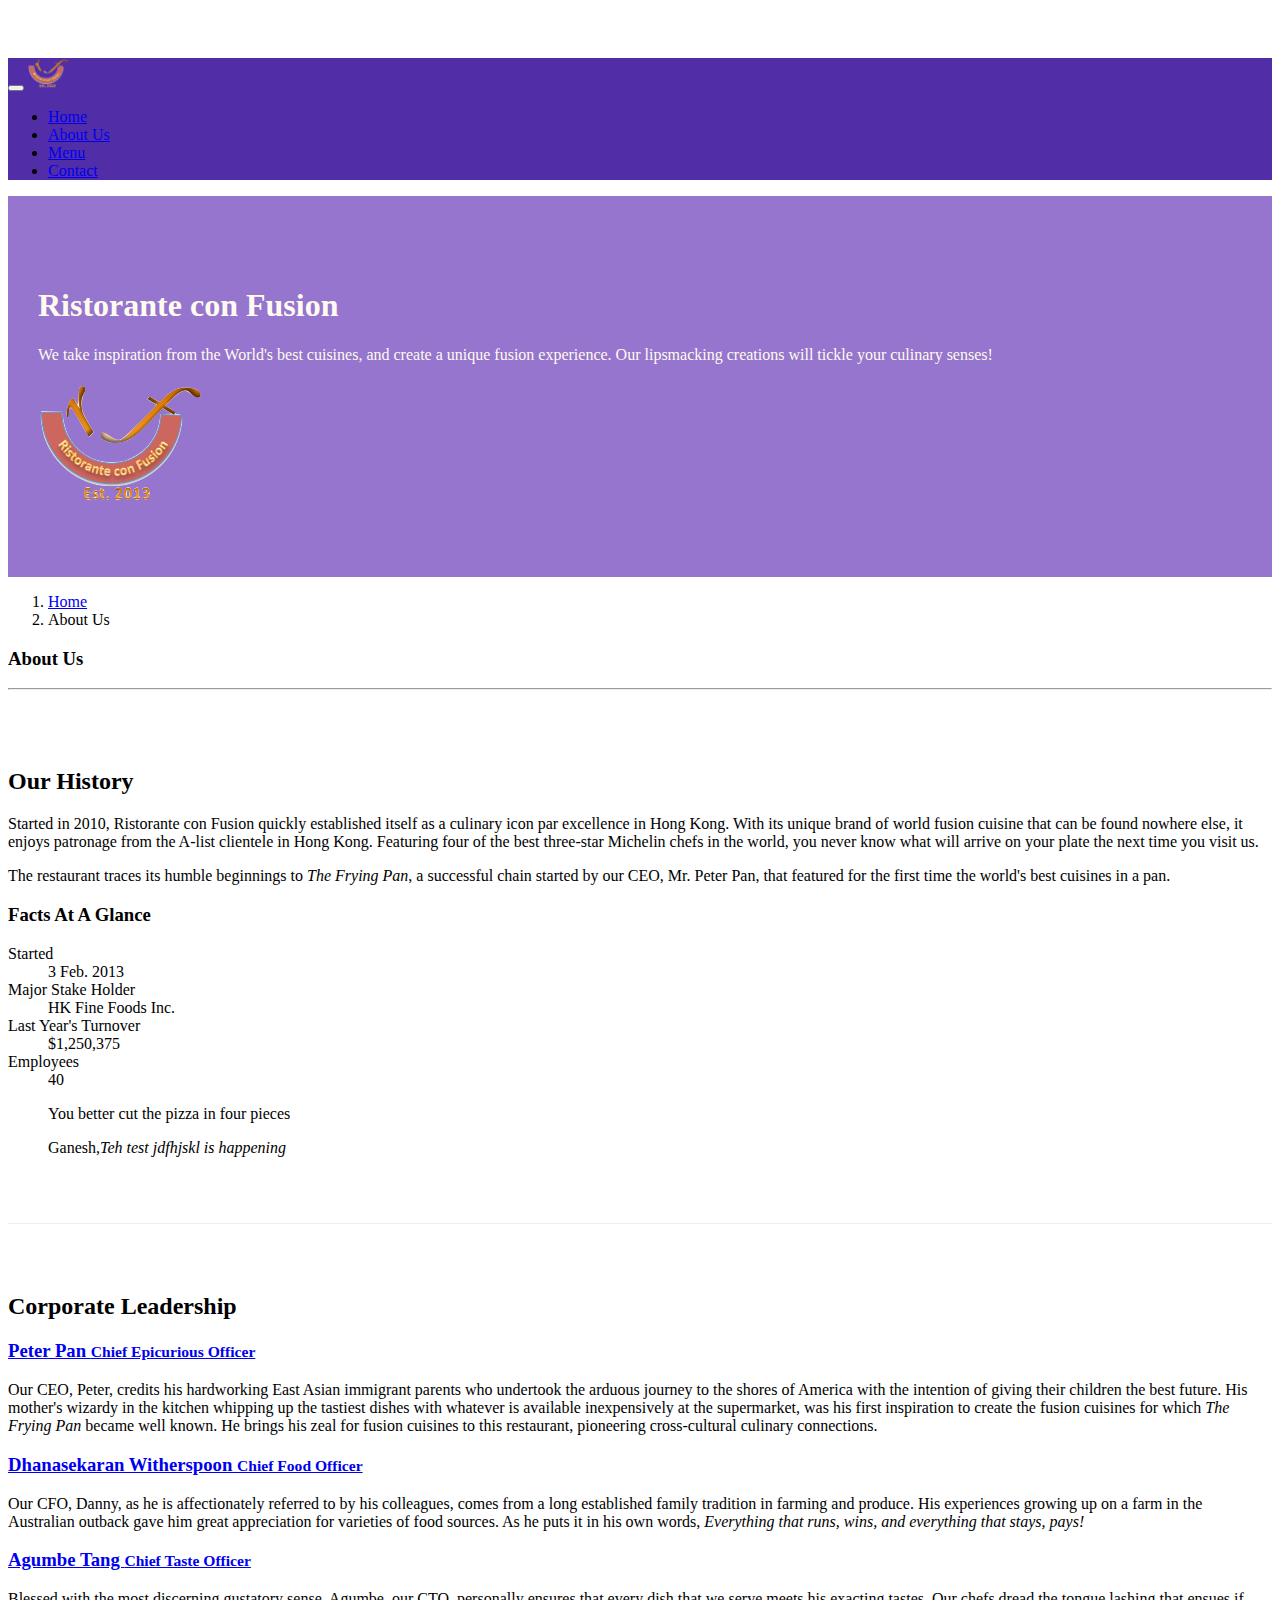
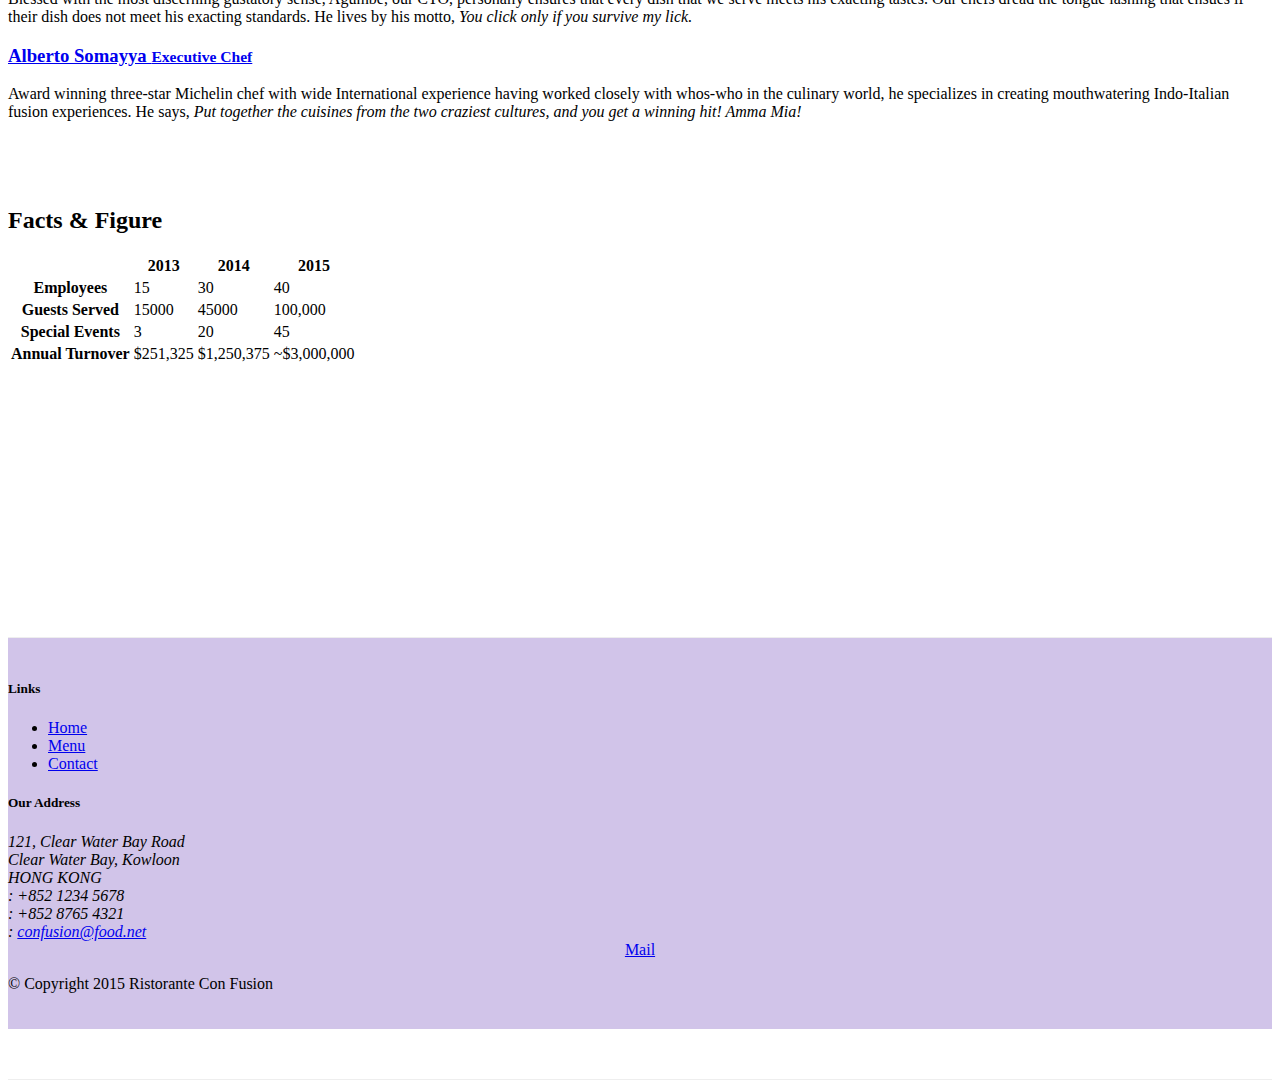
==== commit 6213113d: "Accordion" ====
--- a/aboutus.html
+++ b/aboutus.html
@@ -108,43 +108,63 @@
         <div class="row row-content align-item-center">
             <div class="col-sm-12">
                 <h2>Corporate Leadership</h2>
-                  <ul class="nav nav-tabs">
-                    <li class="nav-item">
-                      <a class="nav-link active" href="#peter"
-                        role="tab" data-toggle="tab">Peter Pan, CEO</a>
-                    </li>
-                    <li class="nav-item">
-                      <a class="nav-link" href="#danny" role="tab"
-                        data-toggle="tab">Danny Witherspoon, CFO</a>
-                    </li>
-                    <li class="nav-item">
-                      <a class="nav-link" href="#agumbe"role="tab"
-                        data-toggle="tab">Agumbe Tang, CTO</a>
-                    </li>
-                    <li class="nav-item">
-                      <a class="nav-link" href="#alberto" role="tab"
-                        data-toggle="tab">Alberto Somayya, Exec. Chef</a>
-                    </li>
-                </ul>
-
-<div class="tab-content">
-    <div role="tab-panel" class="tab-pane fade show active" id="peter">
-                <h3>Peter Pan <small>Chief Epicurious Officer</small></h3>
+                 
+
+<div id="accordian" role="tablist">
+    <div class="card">
+        <div class="card-header" role="tab" id="peterhead">
+            <h3 class="mb-0">
+                <a data-toggle="collapse" data-parent="#accordian" href="#peter">
+                Peter Pan <small>Chief Epicurious Officer</small></a>
+            </h3>
+
+        </div>
+    <div role="tabpanel" class="collapse show " id="peter">
+        <div class="card-block">
                     <p class="hidden-sm-down">Our CEO, Peter, credits his hardworking East Asian immigrant parents who undertook the arduous journey to the shores of America with the intention of giving their children the best future. His mother's wizardy in the kitchen whipping up the tastiest dishes with whatever is available inexpensively at the supermarket, was his first inspiration to create the fusion cuisines for which <em>The Frying Pan</em> became well known. He brings his zeal for fusion cuisines to this restaurant, pioneering cross-cultural culinary connections.</p>
-            </div>
-
-            <div role="tab-panel" class="tab-pane fade" id="danny">
-                <h3>Dhanasekaran Witherspoon <small>Chief Food Officer</small></h3>
+                </div>
+            </div>
+            </div>   
+
+            <div class="card">
+        <div class="card-header" role="tab" id="dannyhead">
+            <h3 class="mb-0">
+                <a class="collapsed" data-toggle="collapse" data-parent="#accordian" href="#danny">
+                Dhanasekaran Witherspoon <small>Chief Food Officer</small></a>
+            </h3>
+
+        </div> 
+
+    <div role="tabpanel" class="collapse  " id="danny">
+        <div class="card-block">
                         <p class="hidden-sm-down">Our CFO, Danny, as he is affectionately referred to by his colleagues, comes from a long established family tradition in farming and produce. His experiences growing up on a farm in the Australian outback gave him great appreciation for varieties of food sources. As he puts it in his own words, <em>Everything that runs, wins, and everything that stays, pays!</em></p>
-            </div>
-            <div role="tab-panel" class="tab-pane fade" id="agumbe">
-
-                <h3>Agumbe Tang <small>Chief Taste Officer</small></h3>
+                    </div>
+            </div>
+             <div class="card">
+        <div class="card-header" role="tab" id="agumbehead">
+            <h3 class="mb-0">
+                <a class="collapsed" data-toggle="collapse" data-parent="#accordian" href="#agumbe">
+                Agumbe Tang <small>Chief Taste Officer</small></a>
+            </h3>
+
+        </div>
+    <div role="tabpanel" class="collapse  " id="agumbe">
+        <div class="card-block">
+
                         <p class="hidden-sm-down">Blessed with the most discerning gustatory sense, Agumbe, our CTO, personally ensures that every dish that we serve meets his exacting tastes. Our chefs dread the tongue lashing that ensues if their dish does not meet his exacting standards. He lives by his motto, <em>You click only if you survive my lick.</em></p>
-            </div>
-            <div role="tab-panel" class="tab-pane fade" id="alberto">
-
-                <h3>Alberto Somayya <small>Executive Chef</small></h3>
+                    </div>
+            </div>
+            <div class="card">
+        <div class="card-header" role="tab" id="albertohead">
+            <h3 class="mb-0">
+                <a class="collapsed" data-toggle="collapse" data-parent="#accordian" href="#alberto">
+                Alberto Somayya <small>Executive Chef</small></a>
+            </h3>
+
+        </div>
+    <div role="tabpanel" class="collapse " id="alberto">
+        <div class="card-block">
+
                     <p class="hidden-sm-down">Award winning three-star Michelin chef with wide International experience having worked closely with whos-who in the culinary world, he specializes in creating mouthwatering Indo-Italian fusion experiences. He says, <em>Put together the cuisines from the two craziest cultures, and you get a winning hit! Amma Mia!</em></p>
             </div>
         </div>
